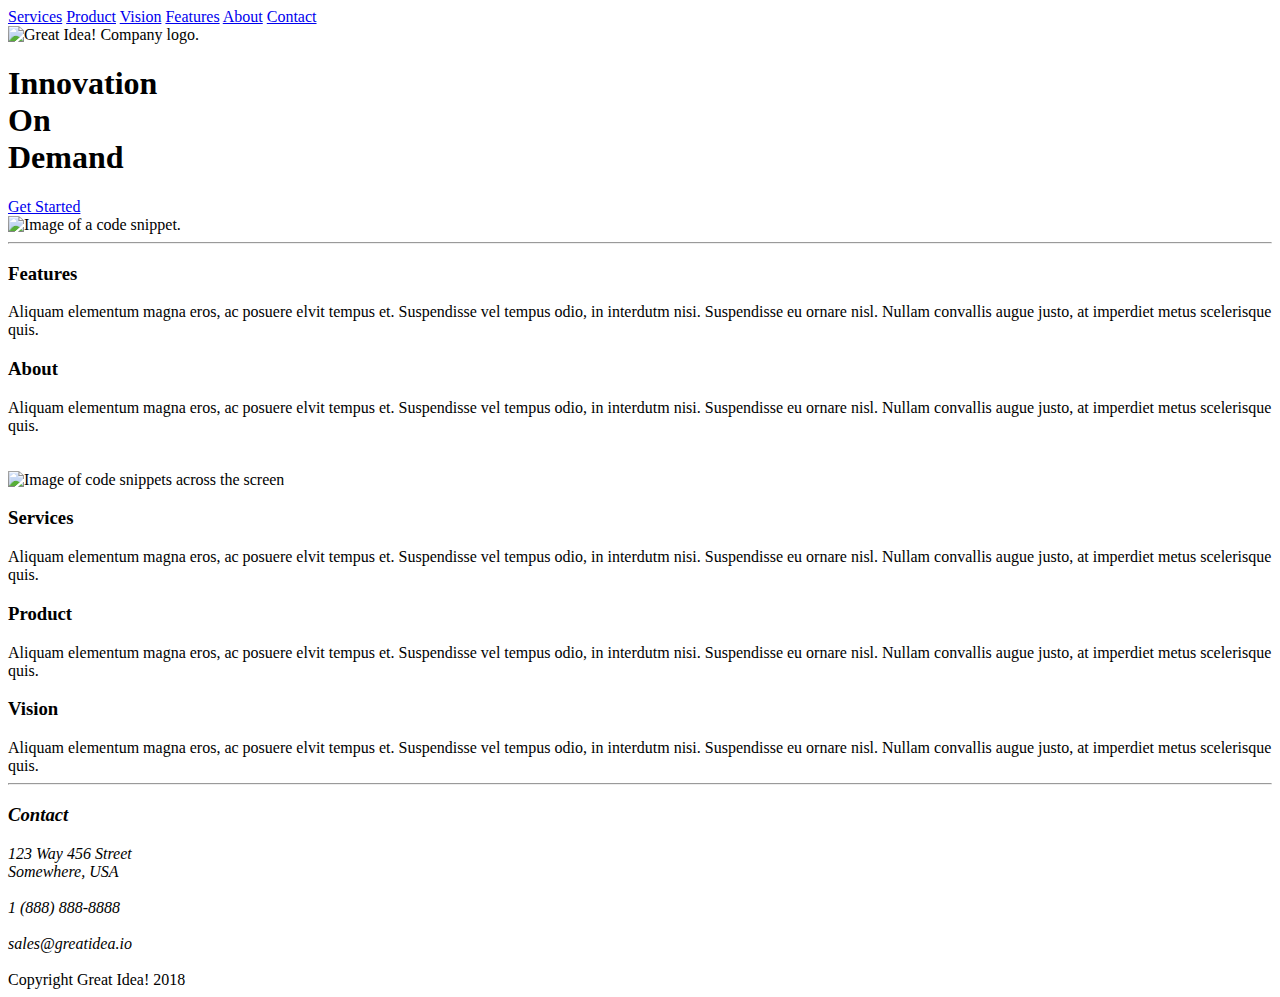
==== great-idea/index.html @ 1d10c64b "initial html commit" ====
<!doctype html>

<html lang="en">

<head>
  <meta charset="utf-8">

  <title>Great Idea!</title>

  <link href="https://fonts.googleapis.com/css?family=Bangers|Titillium+Web" rel="stylesheet">
  <link rel="stylesheet" href="css/index.css">

  <!--[if lt IE 9]>
    <script src="https://cdnjs.cloudflare.com/ajax/libs/html5shiv/3.7.3/html5shiv.js"></script>
  <![endif]-->
</head>

<body>

  <div class="wrapper">
    <header>

      <div class="main-header">
        <nav>
          <a href="#">Services</a>
          <a href="#">Product</a>
          <a href="#">Vision</a>
          <a href="#">Features</a>
          <a href="#">About</a>
          <a href="#">Contact</a>
        </nav>
        <div class="header-icon">
          <img class="logo" src="img/logo.png" alt="Great Idea! Company logo.">
        </div>
      </div>

      <div class="subheader">

        <div class="prompt">
          <h1>Innovation <br /> On <br /> Demand</h1>

          <a href="#">Get Started</a>
        </div>
        <div class="banner">
          <img src="img/header-img.png" alt="Image of a code snippet.">
        </div>

      </div>


    </header>
    <hr />

    <div class="content">
      <div class="section-1">
        <div class="left">
          <h3>Features</h3>
          Aliquam elementum magna eros, ac posuere elvit tempus et. Suspendisse vel tempus odio, in interdutm nisi.
          Suspendisse eu ornare nisl. Nullam convallis augue justo, at imperdiet metus scelerisque quis.
        </div>
        <div class="right">
          <h3>About</h3>
          Aliquam elementum magna eros, ac posuere elvit tempus et. Suspendisse vel tempus odio, in interdutm nisi.
          Suspendisse eu ornare nisl. Nullam convallis augue justo, at imperdiet metus scelerisque quis.
        </div>
      </div>
      <br />
      <br />
      <div class="section-2">
        <div>
          <img class="middle-img" src="img/mid-page-accent.jpg" alt="Image of code snippets across the screen">
        </div>
      </div>
      <div class="section-3">
        <div class="column-left">
          <h3>
            Services
          </h3>
          Aliquam elementum magna eros, ac posuere elvit tempus et. Suspendisse vel tempus odio, in interdutm nisi.
          Suspendisse eu ornare nisl. Nullam convallis augue justo, at imperdiet metus scelerisque quis.
        </div>
        <div class="column-center">
          <h3>
            Product
          </h3>
          Aliquam elementum magna eros, ac posuere elvit tempus et. Suspendisse vel tempus odio, in interdutm nisi.
          Suspendisse eu ornare nisl. Nullam convallis augue justo, at imperdiet metus scelerisque quis.
        </div>
        <div class="column-right">
          <h3>Vision</h3>
          Aliquam elementum magna eros, ac posuere elvit tempus et. Suspendisse vel tempus odio, in interdutm nisi.
          Suspendisse eu ornare nisl. Nullam convallis augue justo, at imperdiet metus scelerisque quis.
        </div>
      </div>
    </div>

    <hr />

    <address>
      <h3>
        Contact
      </h3>
      123 Way 456 Street<br />
      Somewhere, USA<br />
      <br />
      1 (888) 888-8888<br />
      <br />
      sales@greatidea.io <br />
    </address>
    <br />

    <div class="copyright">
      Copyright Great Idea! 2018
    </div>
  </div>


</body>

</html>
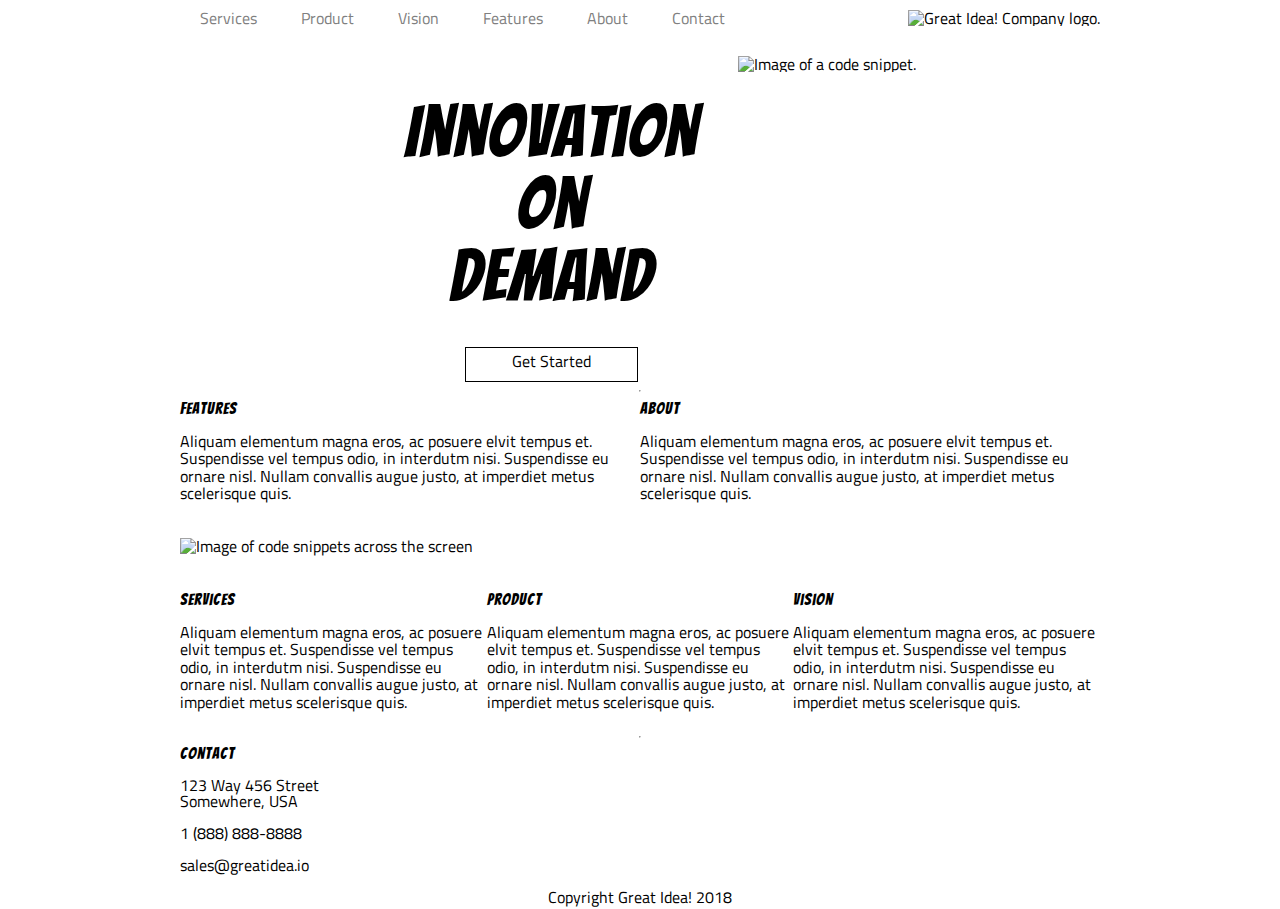
==== commit 9d602d9c: "refactored index.html to use flexbox instead of inline styles" ====
--- a/great-idea/index.html
+++ b/great-idea/index.html
@@ -22,16 +22,18 @@
 
       <div class="main-header">
         <nav>
-          <a href="#">Services</a>
+          <a href="services.html">Services</a>
           <a href="#">Product</a>
           <a href="#">Vision</a>
           <a href="#">Features</a>
           <a href="#">About</a>
           <a href="#">Contact</a>
         </nav>
-        <div class="header-icon">
-          <img class="logo" src="img/logo.png" alt="Great Idea! Company logo.">
+
+        <div class="logo">
+          <img src="img/logo.png" alt="Great Idea! Company logo.">
         </div>
+
       </div>
 
       <div class="subheader">
@@ -71,6 +73,8 @@
           <img class="middle-img" src="img/mid-page-accent.jpg" alt="Image of code snippets across the screen">
         </div>
       </div>
+      <br />
+      <br />
       <div class="section-3">
         <div class="column-left">
           <h3>
@@ -93,9 +97,9 @@
         </div>
       </div>
     </div>
+    <br />
 
     <hr />
-
     <address>
       <h3>
         Contact
--- a/great-idea/css/index.css
+++ b/great-idea/css/index.css
@@ -0,0 +1,206 @@
+/* http://meyerweb.com/eric/tools/css/reset/ 
+   v2.0 | 20110126
+   License: none (public domain)
+*/
+
+html, body, div, span, applet, object, iframe,
+h1, h2, h3, h4, h5, h6, p, blockquote, pre,
+a, abbr, acronym, address, big, cite, code,
+del, dfn, em, img, ins, kbd, q, s, samp,
+small, strike, strong, sub, sup, tt, var,
+b, u, i, center,
+dl, dt, dd, ol, ul, li,
+fieldset, form, label, legend,
+table, caption, tbody, tfoot, thead, tr, th, td,
+article, aside, canvas, details, embed, 
+figure, figcaption, footer, header, hgroup, 
+menu, nav, output, ruby, section, summary,
+time, mark, audio, video {
+	margin: 0;
+	padding: 0;
+	border: 0;
+	font-size: 100%;
+	font: inherit;
+	vertical-align: baseline;
+}
+/* HTML5 display-role reset for older browsers */
+article, aside, details, figcaption, figure, 
+footer, header, hgroup, menu, nav, section {
+	display: block;
+}
+body {
+	line-height: 1;
+}
+ol, ul {
+	list-style: none;
+}
+blockquote, q {
+	quotes: none;
+}
+blockquote:before, blockquote:after,
+q:before, q:after {
+	content: '';
+	content: none;
+}
+table {
+	border-collapse: collapse;
+	border-spacing: 0;
+}
+
+/* Set every element's box-sizing to border-box */
+* {
+    box-sizing: border-box;
+}
+
+html, body {
+    height: 100%;
+    font-family: 'Titillium Web', sans-serif;
+}
+
+h1, h2, h3, h4, h5 {
+    font-family: 'Bangers', cursive;
+    letter-spacing: 1px;
+    margin-bottom: 15px;
+}
+
+/* Copy and paste your work from yesterday here and start to refactor into flexbox */
+/* http://meyerweb.com/eric/tools/css/reset/ 
+   v2.0 | 20110126
+   License: none (public domain)
+*/
+
+html, body, div, span, applet, object, iframe,
+h1, h2, h3, h4, h5, h6, p, blockquote, pre,
+a, abbr, acronym, address, big, cite, code,
+del, dfn, em, img, ins, kbd, q, s, samp,
+small, strike, strong, sub, sup, tt, var,
+b, u, i, center,
+dl, dt, dd, ol, ul, li,
+fieldset, form, label, legend,
+table, caption, tbody, tfoot, thead, tr, th, td,
+article, aside, canvas, details, embed, 
+figure, figcaption, footer, header, hgroup, 
+menu, nav, output, ruby, section, summary,
+time, mark, audio, video {
+	margin: 0;
+	padding: 0;
+	border: 0;
+	font-size: 100%;
+	font: inherit;
+	vertical-align: baseline;
+}
+/* HTML5 display-role reset for older browsers */
+article, aside, details, figcaption, figure, 
+footer, header, hgroup, menu, nav, section {
+	display: block;
+}
+body {
+	line-height: 1;
+}
+ol, ul {
+	list-style: none;
+}
+blockquote, q {
+	quotes: none;
+}
+blockquote:before, blockquote:after,
+q:before, q:after {
+	content: '';
+	content: none;
+}
+table {
+	border-collapse: collapse;
+	border-spacing: 0;
+}
+
+/* Set every element's box-sizing to border-box */
+* {
+    box-sizing: border-box;
+}
+
+html, body {
+    height: 100%;
+    font-family: 'Titillium Web', sans-serif;
+}
+
+h1, h2, h3, h4, h5 {
+    font-family: 'Bangers', cursive;
+    letter-spacing: 1px;
+    margin-bottom: 15px;
+}
+
+/* Your code starts here! */
+body {
+	width: 960px;
+	margin: 0 auto;
+	padding: 10px 20px;
+}
+.wrapper {
+	display: flex;
+	flex-direction: column;
+}
+header {
+	display: flex;
+	flex-direction: column;
+}
+.main-header {
+	display: flex;
+	flex-direction: row;
+	justify-content: space-between;
+	align-items: flex-start;
+	margin-bottom: 30px;
+}
+nav a {
+	text-decoration: none;
+	color: grey;
+	padding: 20px;
+}
+.subheader {
+	display: flex;
+	flex-direction: row;
+	justify-content: center;
+	align-items:flex-start;
+	align-content: space-between;
+}
+.prompt {
+	display: flex;
+	justify-content: center;
+	align-items: center;
+	flex-direction: column;
+
+}
+.prompt h1 {
+	font-size: 4.5em;
+	text-align: center;
+	padding: 40px;
+	padding-bottom: 20px;
+}
+.prompt a {
+	text-decoration: none;
+	color: black;
+	border: 1px solid black;
+	width: 173px;
+	height: 35px;
+	text-align: center;
+	padding-top: 5px;
+	padding-bottom: 5px;
+}
+.content {
+	display: flex;
+	flex-direction: column;
+	line-height: 1.1em;
+	text-align: left;
+}
+
+.section-1 {
+	display: flex;
+	flex-direction: row;
+}
+.section-3 {
+	display: flex;
+	flex-direction: row;
+}
+
+.copyright {
+	text-align: center;
+}
